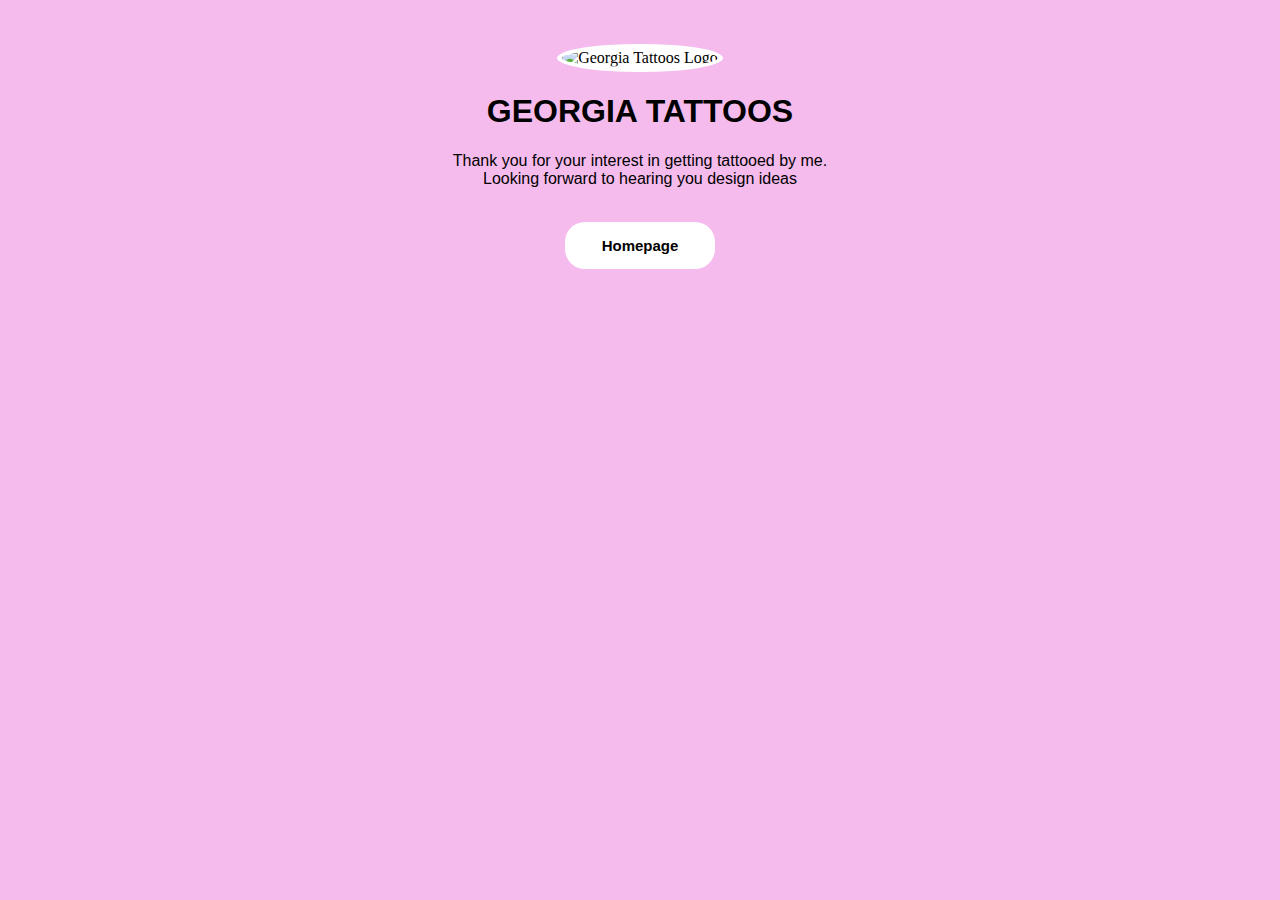
==== thank-you.html @ 48c8d674 "Changed text to <p>" ====
<!DOCTYPE html>
<html lang="en">
<head>
  <meta charset="UTF-8">
  <meta name="viewport" content="width=device-width, initial-scale=1.0">
  <link rel="stylesheet" href="css/main.css">
  <title>Thank You</title>
</head>
<body>
    <!-- Logo Image -->
    <br><br>
    <div class="img_div">
      <img class="logo" src="images/smile_logo.PNG" alt="Georgia Tattoos Logo">
    </div>
    <div class="text_div">
      <h1>GEORGIA TATTOOS</h1>
      <p>Thank you for your interest in getting tattooed by me.<br> Looking forward to hearing you design ideas</p>
      <br>
      <!-- Homepage -->
      <button style="width: 150px;" type="button" onclick="window.location.href='https://www.georgiatattoos.com.au';"><strong>Homepage</strong></button>
    </div>
</body>
</html>
---- css/main.css ----
body {
  background-color: #F6BBED;
  background-image: url('../images/spiderweb_background.png');  
  background-size: cover;
  background-attachment: fixed;
  background-repeat: no-repeat;
  background-position: center;
}

/* logo image */
img.logo {
  padding: 5px;
  background-color: white;
  border-radius: 50%;
  width: 150px;
}


button {
  width: 250px;
  text-align:center;
  background-color: white;
  text-align: center;
  border: none;
  border-radius: 20px;
  box-sizing: border-box;
  cursor: pointer;
  display:inline-block;
  max-width: 100%;
  padding: 15px 30px;
  transition: all .5s;
  touch-action: manipulation;
  font-family: 'DM sans', sans-serif;
  font-size: 15px;
  text-decoration: none;
  color: black;
}

button:link {
  color: black;
}

button:hover {
  background-color: lightgray;
  text-decoration: none;
}

div.button_div {
  justify-content: center;
  align-items: center;
  text-align: center;
}

div.img_div {
  justify-content: center;
  align-items: center;
  text-align: center;
}

div.text_div {
  justify-content: center;
  align-items: center;
  text-align: center;
  font-family: 'DM sans', sans-serif;
}
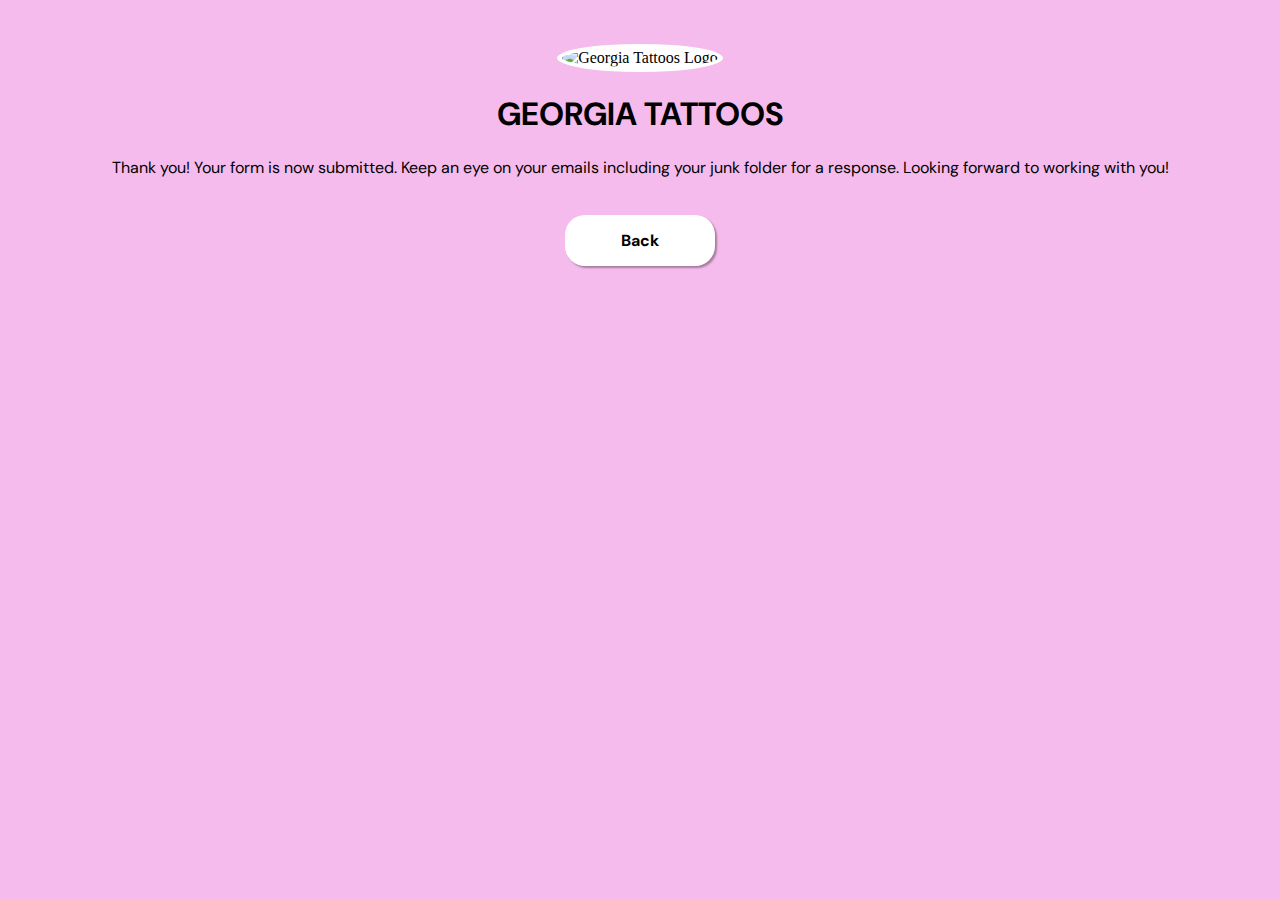
==== commit 42f1aed0: "Updated wording of text" ====
--- a/thank-you.html
+++ b/thank-you.html
@@ -14,10 +14,10 @@
     </div>
     <div class="text_div">
       <h1>GEORGIA TATTOOS</h1>
-      <p>Thank you for your interest in getting tattooed by me.<br> Looking forward to hearing you design ideas</p>
+      <p>Thank you! Your form is now submitted. Keep an eye on your emails including your junk folder for a response. Looking forward to working with you!</p>
       <br>
       <!-- Homepage -->
-      <button style="width: 150px;" type="button" onclick="window.location.href='https://www.georgiatattoos.com.au';"><strong>Homepage</strong></button>
+      <button style="width: 150px;" type="button" onclick="window.location.href='https://www.georgiatattoos.com.au';"><strong>Back</strong></button>
     </div>
 </body>
 </html>--- a/css/main.css
+++ b/css/main.css
@@ -1,3 +1,5 @@
+@import url('https://fonts.googleapis.com/css2?family=DM+Sans:opsz@9..40&display=swap');
+
 body {
   background-color: #F6BBED;
   background-image: url('../images/spiderweb_background.png');  
@@ -15,6 +17,9 @@
   width: 150px;
 }
 
+h2 {
+  font-size: 1.8em;
+}
 
 button {
   width: 250px;
@@ -31,9 +36,10 @@
   transition: all .5s;
   touch-action: manipulation;
   font-family: 'DM sans', sans-serif;
-  font-size: 15px;
+  font-size: 1em;
   text-decoration: none;
   color: black;
+  box-shadow: 2px 2px 2px rgba(0, 0, 0, 0.329);
 }
 
 button:link {
@@ -41,8 +47,10 @@
 }
 
 button:hover {
-  background-color: lightgray;
+  background-color: #fad9f5;
+  color: rgb(255, 255, 255);
   text-decoration: none;
+  transform: scale(1.1);
 }
 
 div.button_div {
@@ -63,3 +71,10 @@
   text-align: center;
   font-family: 'DM sans', sans-serif;
 }
+
+.homepage_button {
+  justify-content: center;
+  align-items: center;
+  text-align: center;
+  font-family: 'DM sans', sans-serif;
+}